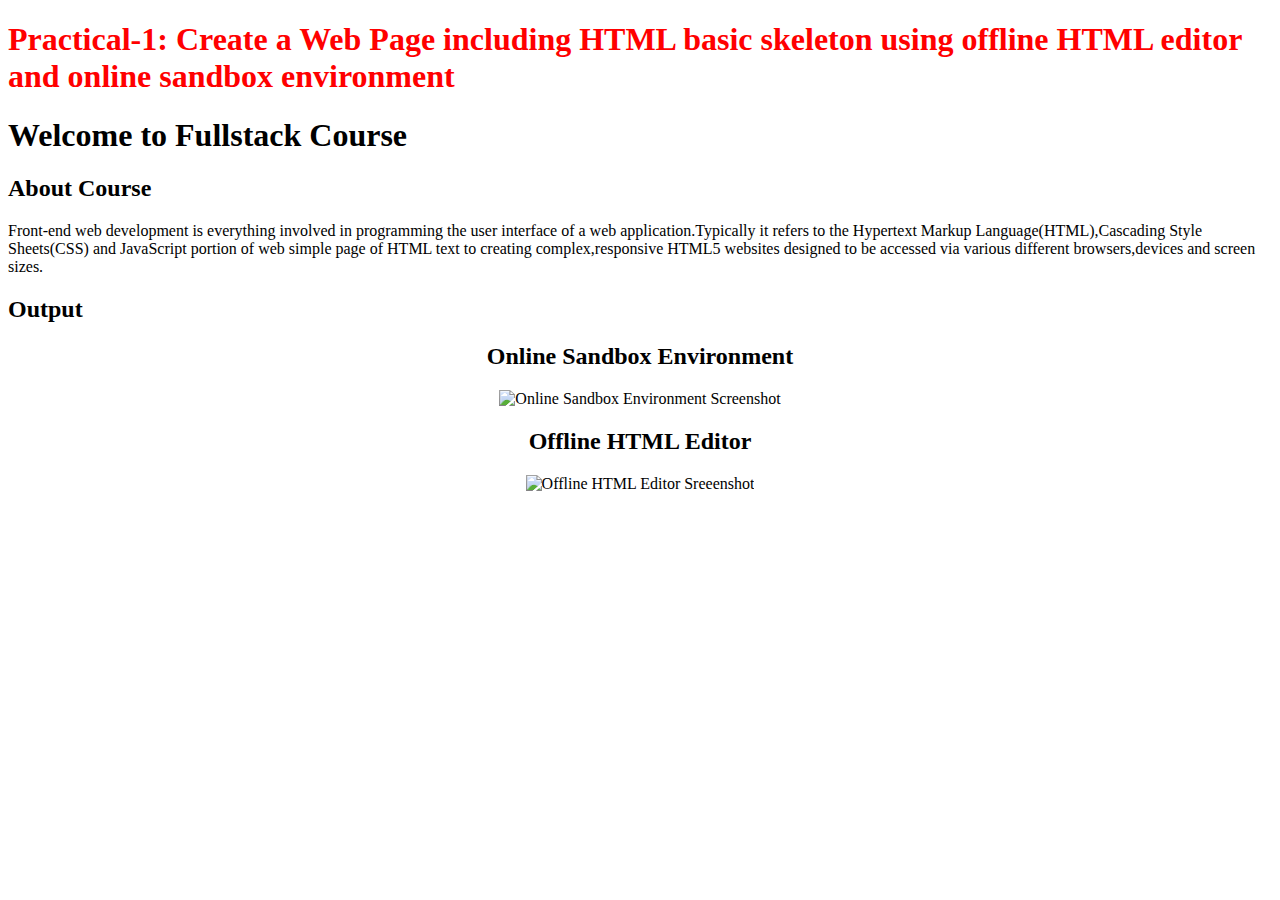
==== practical/Practical1.html @ 7ffe3168 "third commit" ====
<!DOCTYPE html>
<html lang="en">
<head>
    <meta charset="UTF-8">
    <meta name="viewport" content="width=device-width, initial-scale=1.0">
    <title>Practical1</title>
</head>
<body>
    <h1 style="color: red;">Practical-1: Create a Web Page including HTML basic skeleton using offline HTML editor and online sandbox environment </h1>
    <h1>Welcome to Fullstack Course</h1>
    <h2>About Course</h2>
    <p>Front-end web development is everything involved in programming the user interface of a web application.Typically it 
       refers to the Hypertext Markup Language(HTML),Cascading Style Sheets(CSS) and JavaScript portion of web simple page of 
       HTML text to creating complex,responsive HTML5 websites designed to be accessed via various different browsers,devices and screen sizes.</p>
    <h2>Output</h2>
    <h2 style="text-align: center;">Online Sandbox Environment</h2>
    <p style="text-align: center;"><img style="height: 100%; width: 90%; " src="..\image1\webpage1.png" alt="Online Sandbox Environment Screenshot"></p>
    <h2 style="text-align: center;">Offline HTML Editor</h2>
    <p style="text-align: center;"><img style="height: 100%; width: 90%; "src ="..\image1\webpage2.png" alt="Offline HTML Editor Sreeenshot"></p>
</body>
</html>
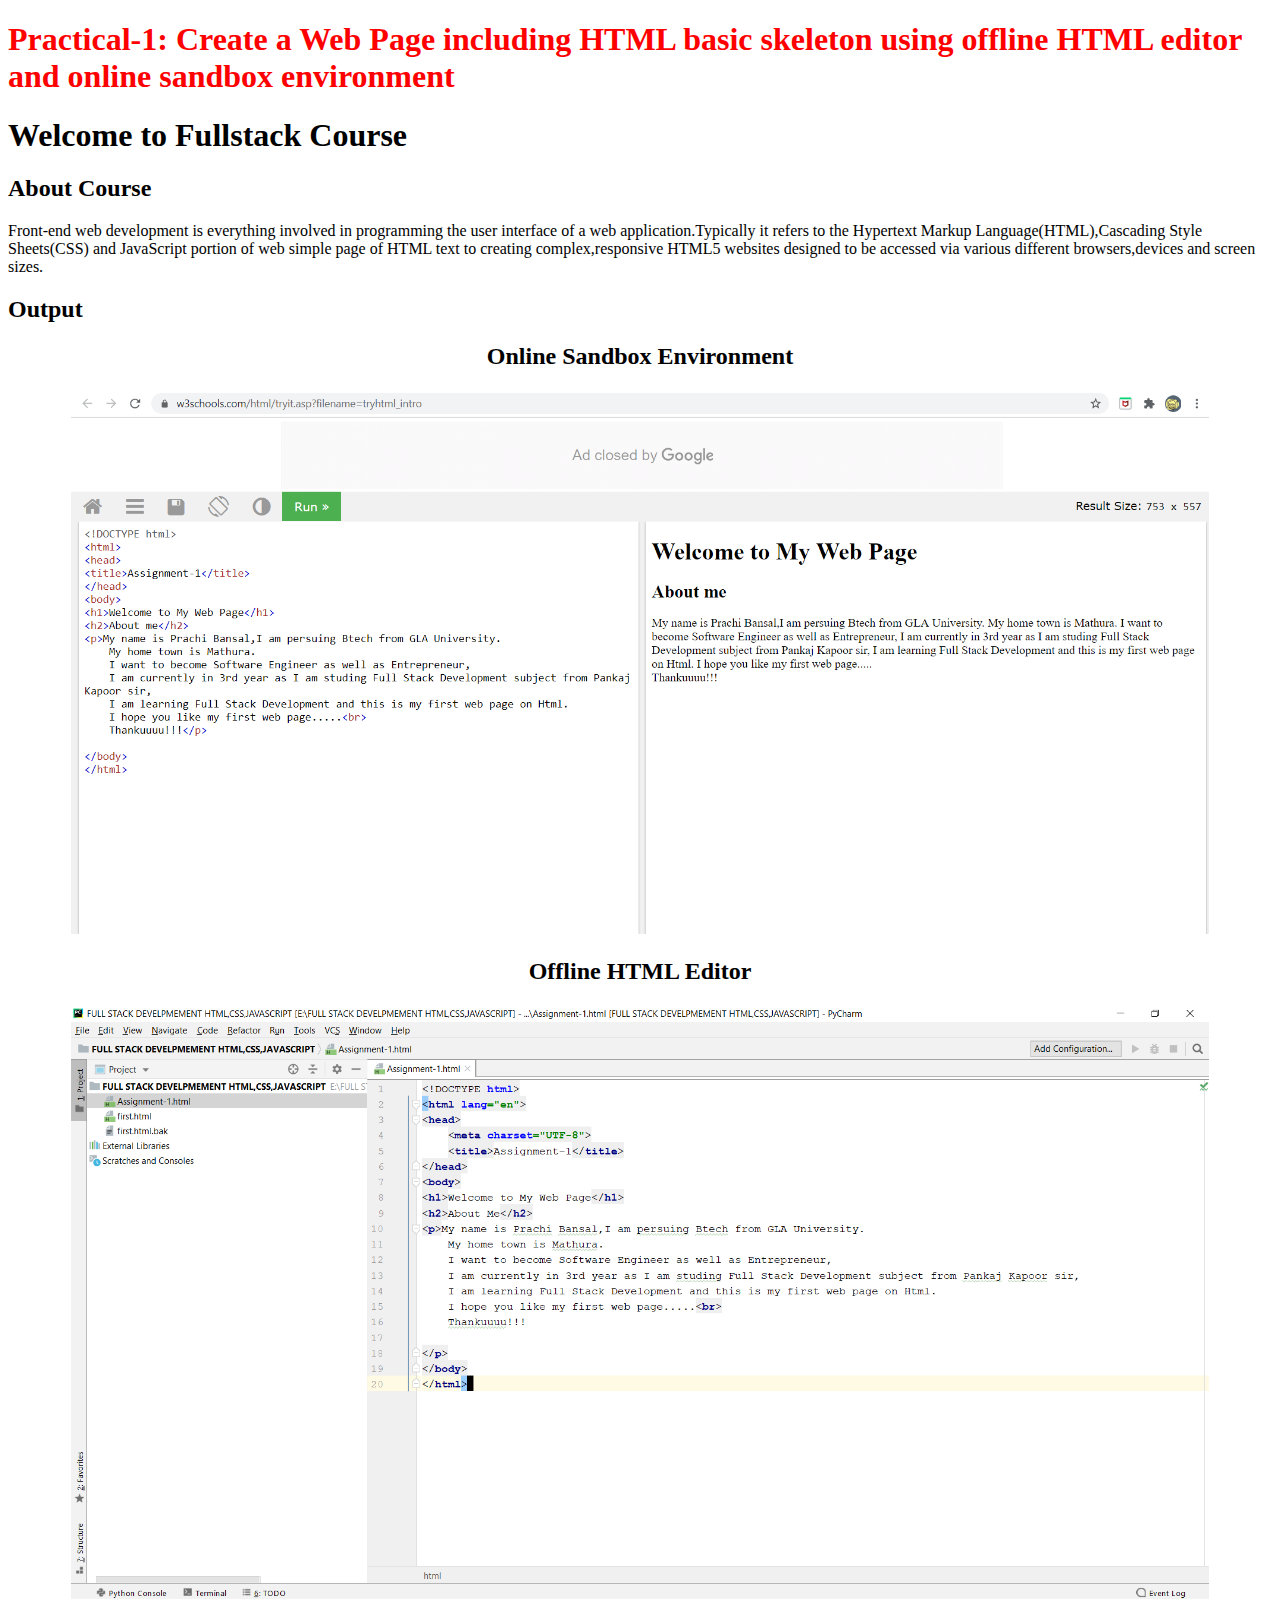
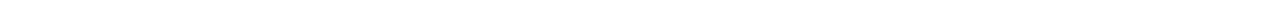
==== commit 639b01b7: "fourth commit" ====
--- a/practical/Practical1.html
+++ b/practical/Practical1.html
@@ -14,8 +14,8 @@
        HTML text to creating complex,responsive HTML5 websites designed to be accessed via various different browsers,devices and screen sizes.</p>
     <h2>Output</h2>
     <h2 style="text-align: center;">Online Sandbox Environment</h2>
-    <p style="text-align: center;"><img style="height: 100%; width: 90%; " src="..\image1\webpage1.png" alt="Online Sandbox Environment Screenshot"></p>
+    <p style="text-align: center;"><img style="height: 100%; width: 90%; " src="..\image\webpage1.png" alt="Online Sandbox Environment Screenshot"></p>
     <h2 style="text-align: center;">Offline HTML Editor</h2>
-    <p style="text-align: center;"><img style="height: 100%; width: 90%; "src ="..\image1\webpage2.png" alt="Offline HTML Editor Sreeenshot"></p>
+    <p style="text-align: center;"><img style="height: 100%; width: 90%; "src ="..\image\webpage2.png" alt="Offline HTML Editor Sreeenshot"></p>
 </body>
 </html>